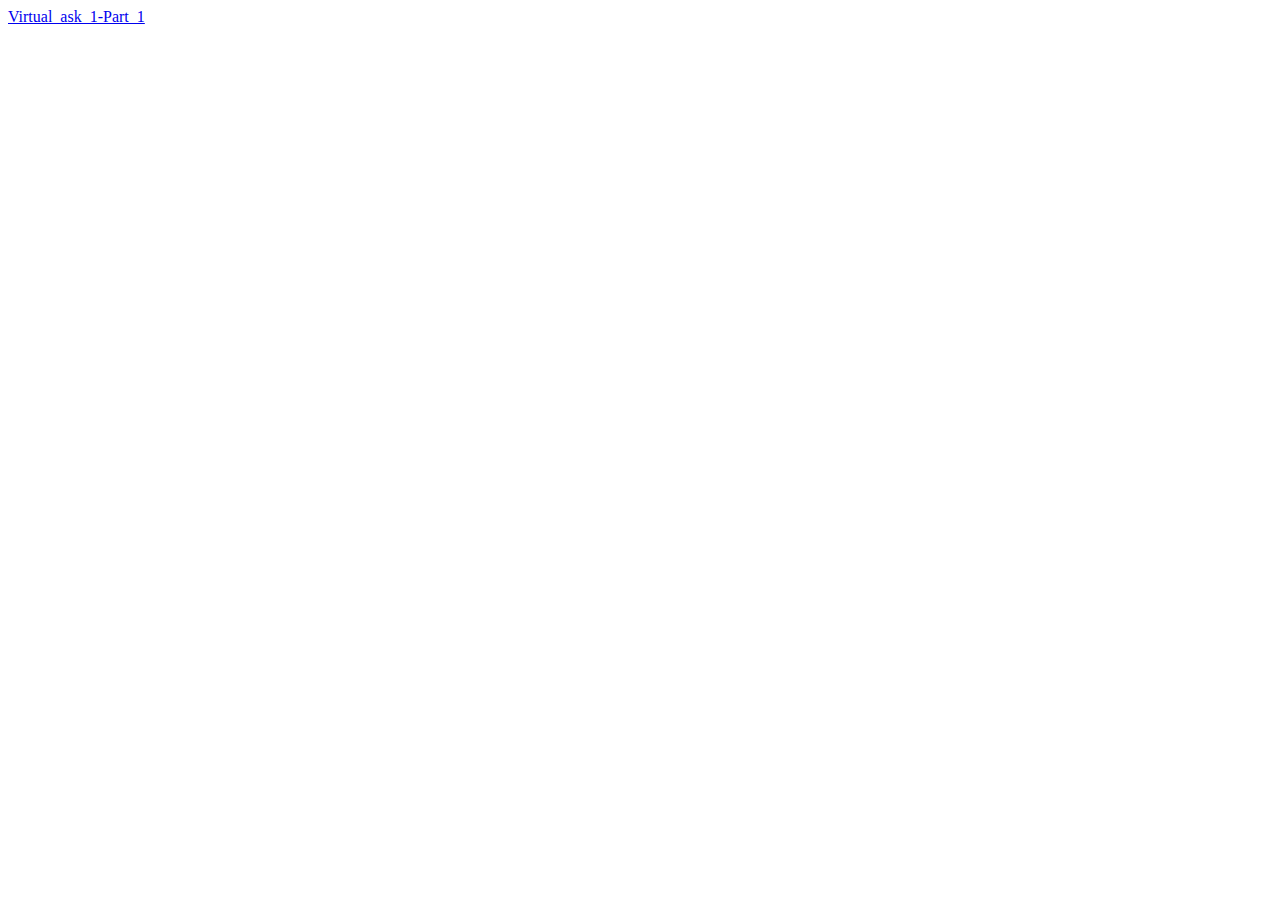
==== index.html @ b2384ca7 "add main page in order to navigate to projects and add task 1 - part 1" ====
<!DOCTYPE html>
<html lang="el">
<head>
    <meta charset="UTF-8">
    <meta http-equiv="X-UA-Compatible" content="IE=edge">
    <meta name="viewport" content="width=device-width, initial-scale=1.0">
    <title>communications-systems</title>
    <link rel="stylesheet" href="style.css">
</head>
<body>
    <a href="./projects/task_1/part_1/Virtual_ask_1-Part_1.html">Virtual_ask_1-Part_1</a>
</body>
</html>
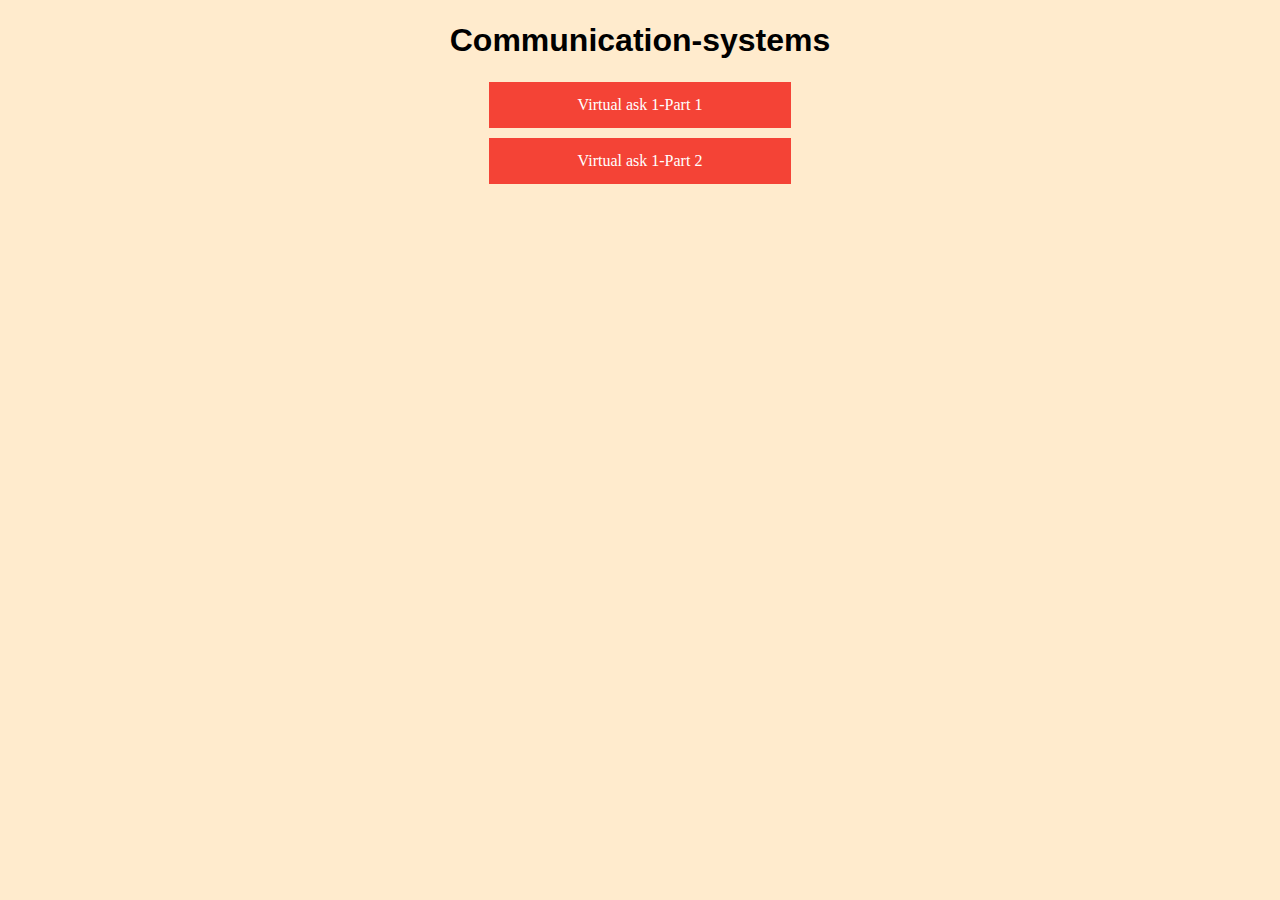
==== commit 590ed0bf: "add task 1 part 2 which is about bandwidth efficiency of a channel, based on the Shannon–Hartley the" ====
--- a/index.html
+++ b/index.html
@@ -8,6 +8,8 @@
     <link rel="stylesheet" href="style.css">
 </head>
 <body>
-    <a href="./projects/task_1/part_1/Virtual_ask_1-Part_1.html">Virtual_ask_1-Part_1</a>
+    <h1>Communication-systems</h1>
+    <a href="./projects/task_1/part_1/Virtual_ask_1-Part_1.html">Virtual ask 1-Part 1</a>
+    <a href="./projects/task_1/part_2/Virtual_ask_1-Part_2.html">Virtual ask 1-Part 2</a>
 </body>
 </html>--- a/style.css
+++ b/style.css
@@ -0,0 +1,25 @@
+a:link, a:visited {
+  background-color: #f44336;
+  color: white;
+  padding: 14px 25px;
+  text-align: center;
+  text-decoration: none;
+  display: block;
+  margin: auto;
+  margin-bottom: 10px;
+  width: 20%;
+}
+
+a:hover, a:active {
+  background-color: red;
+}
+
+body {
+  background-color: blanchedalmond;
+}
+
+h1 {
+  font-family: sans-serif;
+  border: 1px solid transparent;
+  text-align: center;
+}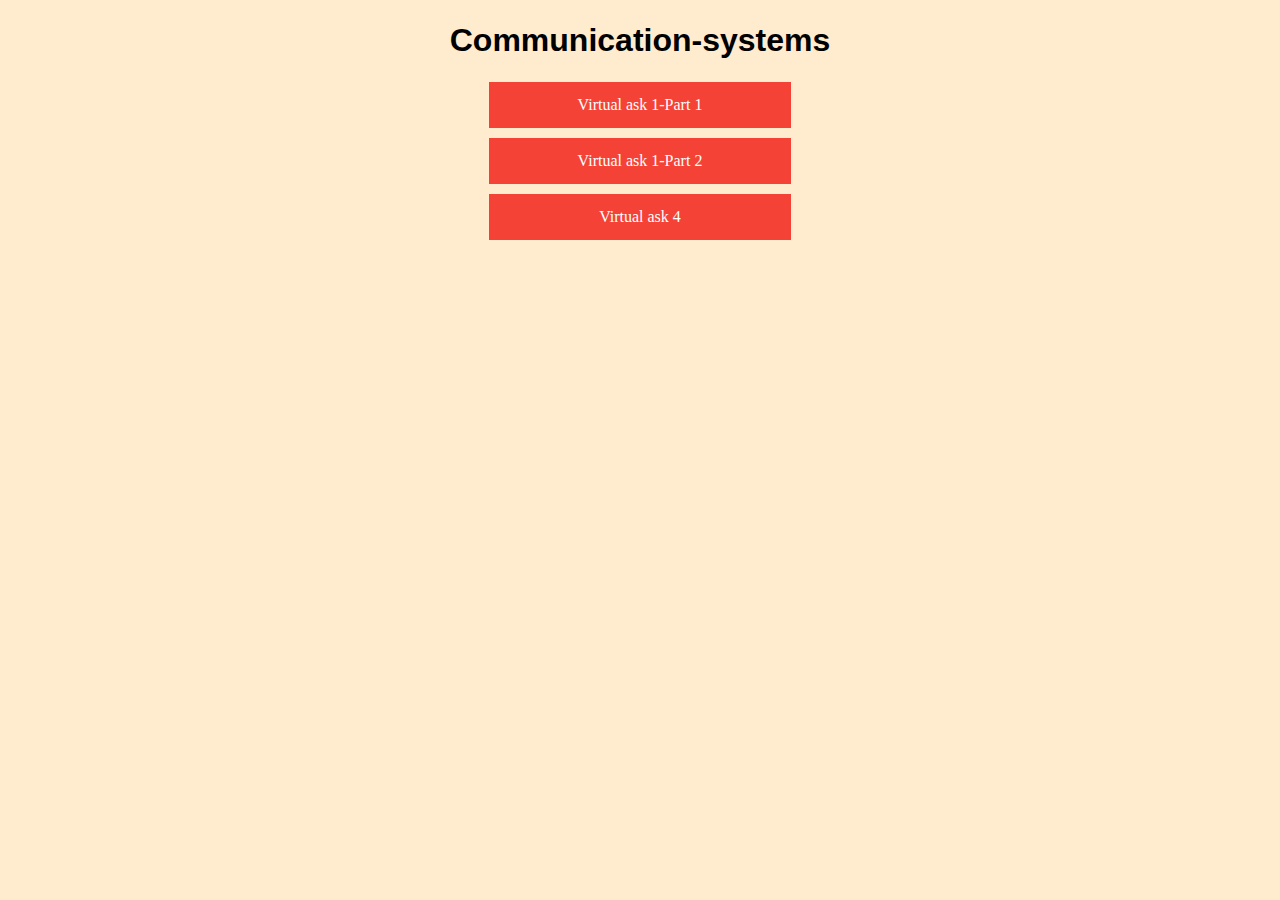
==== commit d2e3ff66: "show task 4 at the main page" ====
--- a/index.html
+++ b/index.html
@@ -11,5 +11,6 @@
     <h1>Communication-systems</h1>
     <a href="./projects/task_1/part_1/Virtual_ask_1-Part_1.html">Virtual ask 1-Part 1</a>
     <a href="./projects/task_1/part_2/Virtual_ask_1-Part_2.html">Virtual ask 1-Part 2</a>
+    <a href="./projects/task_4/Virtual_ask_4.html">Virtual ask 4</a>
 </body>
 </html>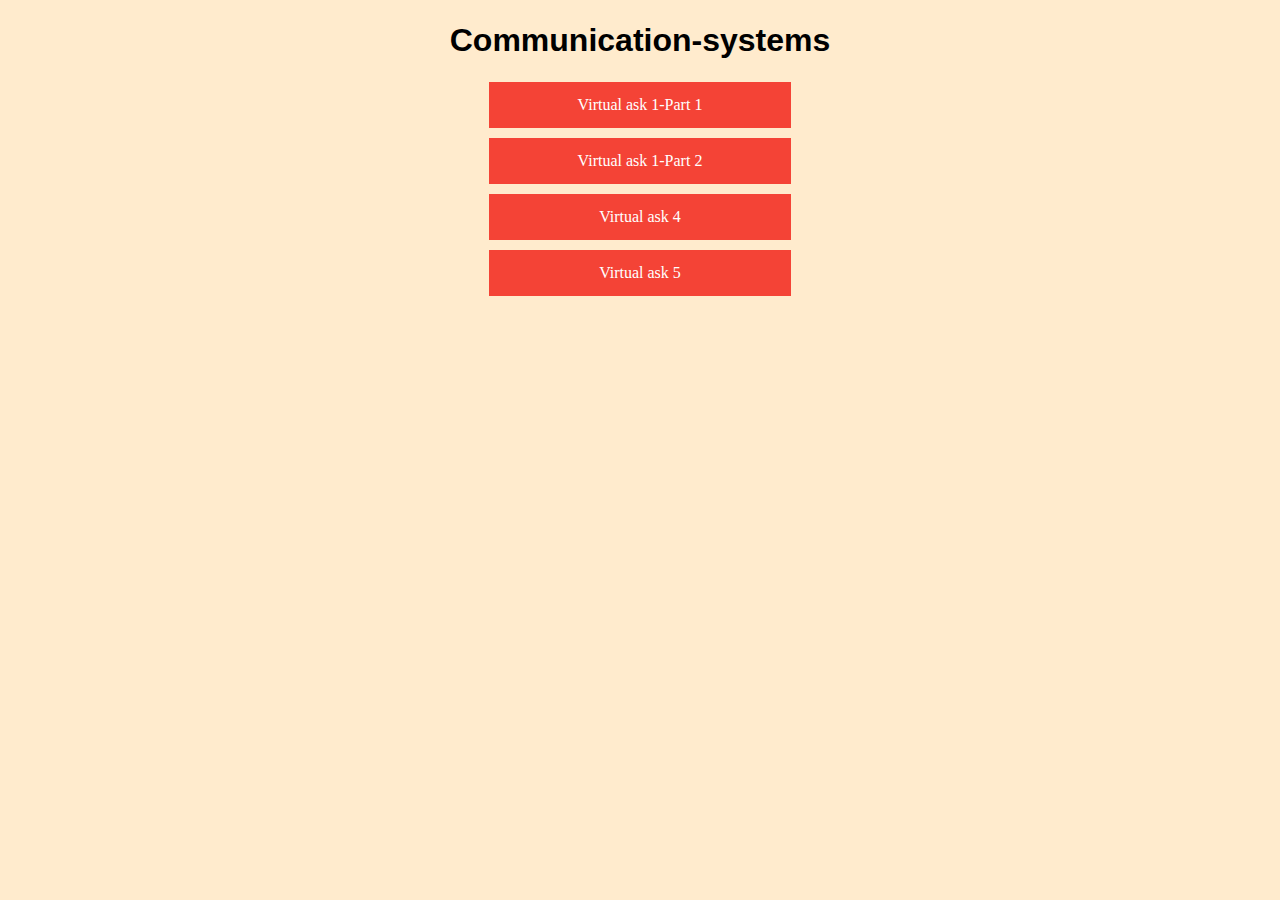
==== commit a1c55318: "add task 5 which is about the continuation of signal for different frequencies based on the Nyquist " ====
--- a/index.html
+++ b/index.html
@@ -12,5 +12,6 @@
     <a href="./projects/task_1/part_1/Virtual_ask_1-Part_1.html">Virtual ask 1-Part 1</a>
     <a href="./projects/task_1/part_2/Virtual_ask_1-Part_2.html">Virtual ask 1-Part 2</a>
     <a href="./projects/task_4/Virtual_ask_4.html">Virtual ask 4</a>
+    <a href="./projects/task_5/Virtual_ask_5.html">Virtual ask 5</a>
 </body>
 </html>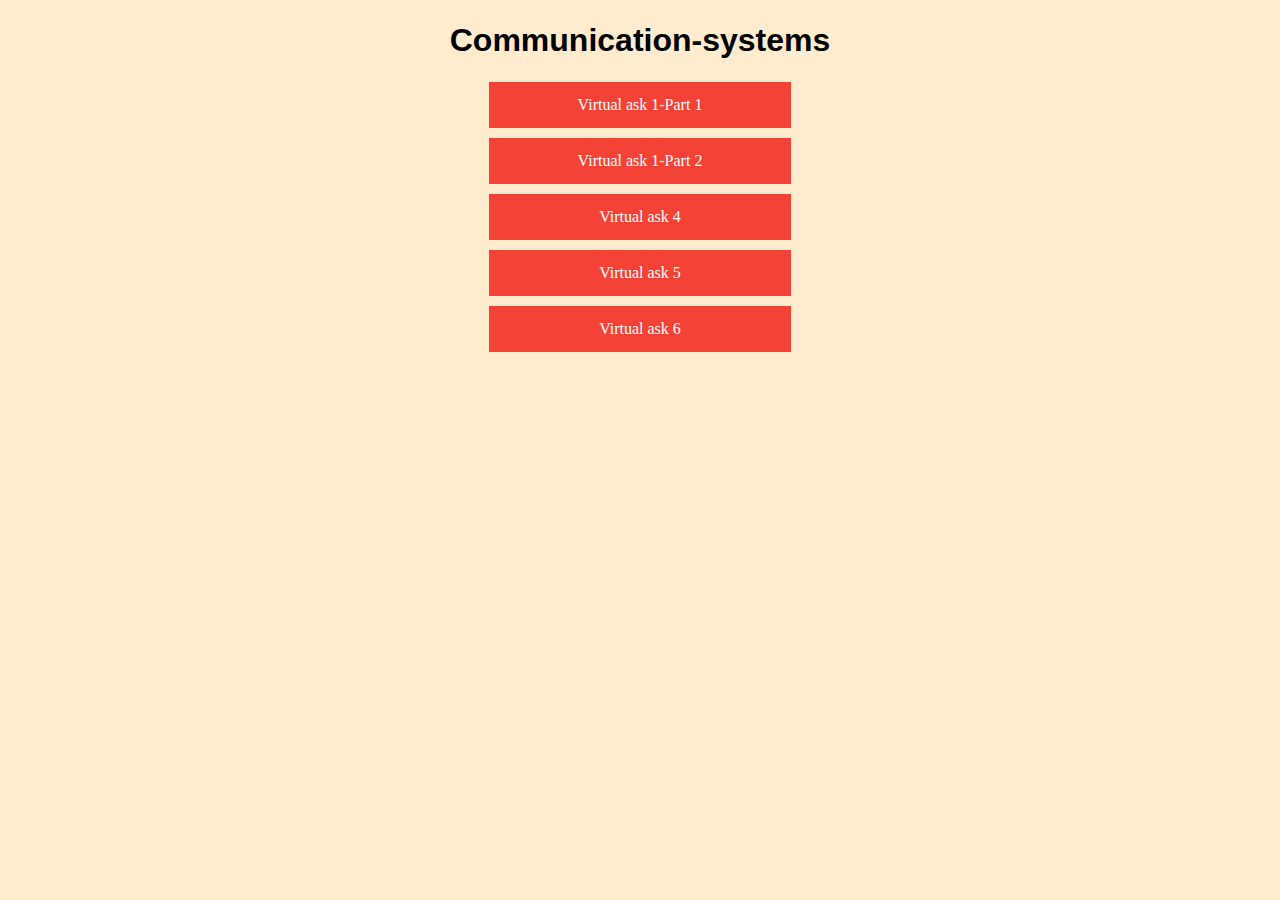
==== commit 5f7989f7: "add task 6 which is about different encodings of binary signals" ====
--- a/index.html
+++ b/index.html
@@ -13,5 +13,6 @@
     <a href="./projects/task_1/part_2/Virtual_ask_1-Part_2.html">Virtual ask 1-Part 2</a>
     <a href="./projects/task_4/Virtual_ask_4.html">Virtual ask 4</a>
     <a href="./projects/task_5/Virtual_ask_5.html">Virtual ask 5</a>
+    <a href="./projects/task_6/Virtual_ask_6.html">Virtual ask 6</a>
 </body>
 </html>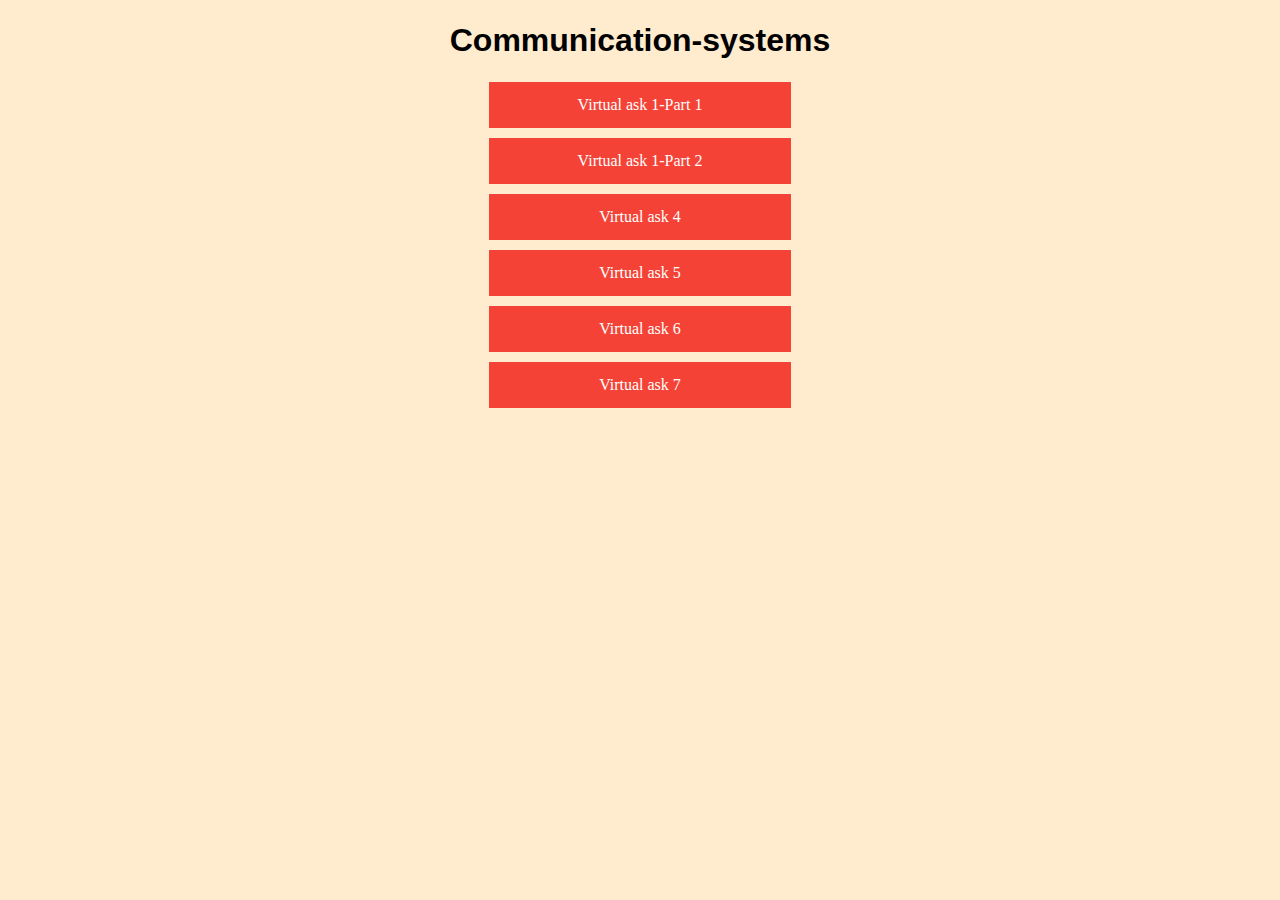
==== commit e75726b4: "add task 7 which is about different encodings of binary signals, including Manchester code" ====
--- a/index.html
+++ b/index.html
@@ -14,5 +14,6 @@
     <a href="./projects/task_4/Virtual_ask_4.html">Virtual ask 4</a>
     <a href="./projects/task_5/Virtual_ask_5.html">Virtual ask 5</a>
     <a href="./projects/task_6/Virtual_ask_6.html">Virtual ask 6</a>
+    <a href="./projects/task_7/Virtual_ask_7.html">Virtual ask 7</a>
 </body>
 </html>